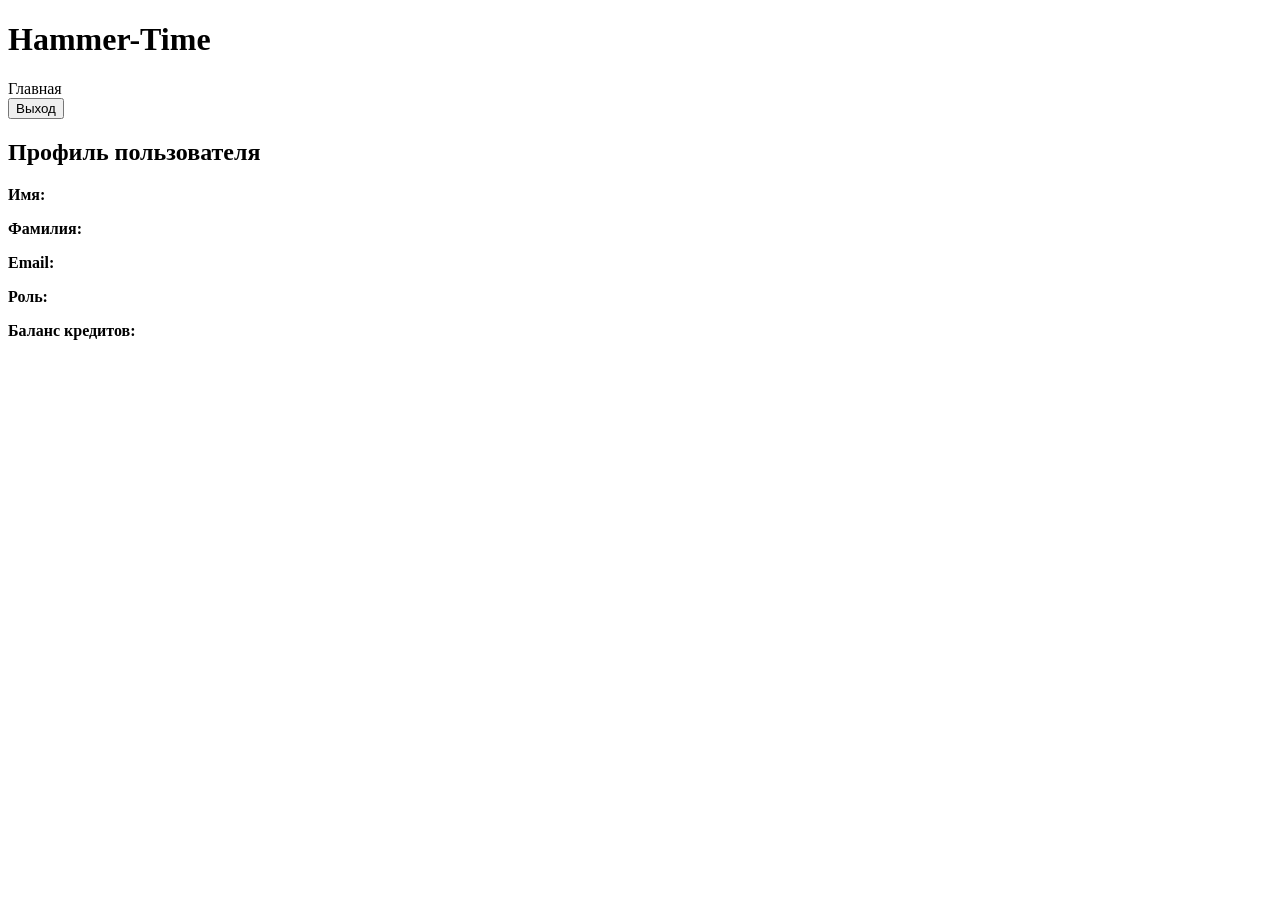
==== src/main/resources/templates/profile.html @ 96cdc78f "Add registration login and profile" ====
<!DOCTYPE html>
<html lang="ru" xmlns:th="http://www.thymeleaf.org">
<head>
    <meta charset="UTF-8">
    <title>Профиль</title>
    <link rel="stylesheet" th:href="@{/css/style.css}">
</head>
<body>

<header>
    <h1>Hammer-Time</h1>
    <nav>
        <a th:href="@{/}">Главная</a>

        <form th:action="@{/logout}" method="post" class="logout-form">
            <input type="hidden" th:name="${_csrf.parameterName}" th:value="${_csrf.token}">
            <button type="submit">Выход</button>
        </form>
    </nav>
</header>

<main>
    <h2>Профиль пользователя</h2>

    <div class="card">
        <p><b>Имя:</b> <span th:text="${user.firstName}"></span></p>
        <p><b>Фамилия:</b> <span th:text="${user.lastName}"></span></p>
        <p><b>Email:</b> <span th:text="${user.email}"></span></p>
        <p><b>Роль:</b> <span th:text="${user.role}"></span></p>
        <p><b>Баланс кредитов:</b> <span th:text="${user.balance}"></span></p>
    </div>
</main>

</body>
</html>
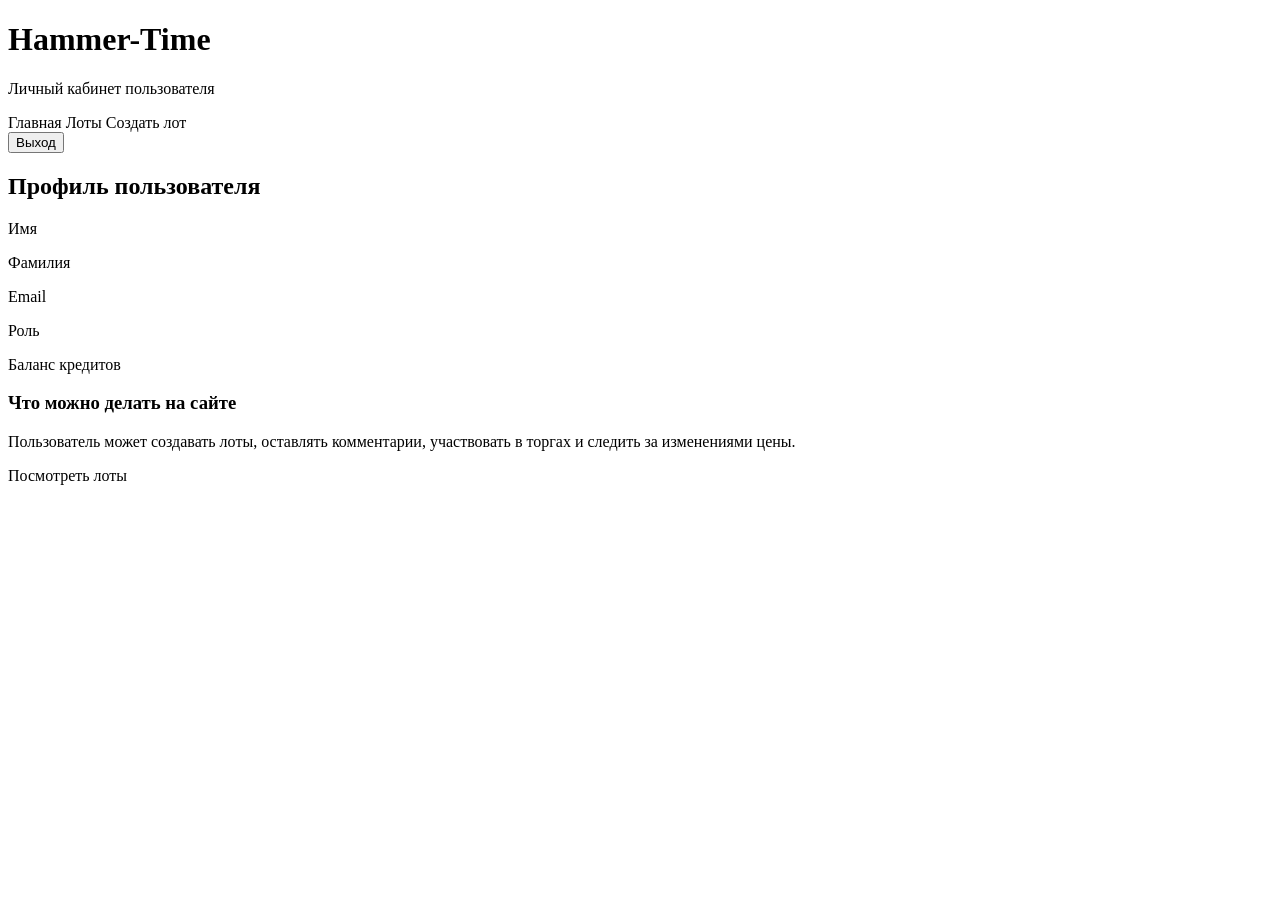
==== commit 539e2a08: "Improve main interface pages" ====
--- a/src/main/resources/templates/profile.html
+++ b/src/main/resources/templates/profile.html
@@ -2,15 +2,19 @@
 <html lang="ru" xmlns:th="http://www.thymeleaf.org">
 <head>
     <meta charset="UTF-8">
-    <title>Профиль</title>
+    <title>Профиль — Hammer-Time</title>
     <link rel="stylesheet" th:href="@{/css/style.css}">
 </head>
 <body>
 
 <header>
     <h1>Hammer-Time</h1>
+    <p>Личный кабинет пользователя</p>
+
     <nav>
         <a th:href="@{/}">Главная</a>
+        <a th:href="@{/lots}">Лоты</a>
+        <a th:href="@{/lots/create}">Создать лот</a>
 
         <form th:action="@{/logout}" method="post" class="logout-form">
             <input type="hidden" th:name="${_csrf.parameterName}" th:value="${_csrf.token}">
@@ -20,15 +24,49 @@
 </header>
 
 <main>
-    <h2>Профиль пользователя</h2>
+    <section class="card profile-card">
+        <h2>Профиль пользователя</h2>
 
-    <div class="card">
-        <p><b>Имя:</b> <span th:text="${user.firstName}"></span></p>
-        <p><b>Фамилия:</b> <span th:text="${user.lastName}"></span></p>
-        <p><b>Email:</b> <span th:text="${user.email}"></span></p>
-        <p><b>Роль:</b> <span th:text="${user.role}"></span></p>
-        <p><b>Баланс кредитов:</b> <span th:text="${user.balance}"></span></p>
-    </div>
+        <div class="profile-grid">
+            <div>
+                <p class="profile-label">Имя</p>
+                <p class="profile-value" th:text="${user.firstName}"></p>
+            </div>
+
+            <div>
+                <p class="profile-label">Фамилия</p>
+                <p class="profile-value" th:text="${user.lastName}"></p>
+            </div>
+
+            <div>
+                <p class="profile-label">Email</p>
+                <p class="profile-value" th:text="${user.email}"></p>
+            </div>
+
+            <div>
+                <p class="profile-label">Роль</p>
+                <p class="profile-value" th:text="${user.role}"></p>
+            </div>
+
+            <div>
+                <p class="profile-label">Баланс кредитов</p>
+                <p class="profile-value balance" th:text="${user.balance}"></p>
+            </div>
+        </div>
+    </section>
+
+    <section class="card">
+        <h3>Что можно делать на сайте</h3>
+
+        <p>
+            Пользователь может создавать лоты, оставлять комментарии,
+            участвовать в торгах и следить за изменениями цены.
+        </p>
+
+        <p>
+            <a th:href="@{/lots}">Посмотреть лоты</a>
+        </p>
+    </section>
 </main>
 
 </body>
